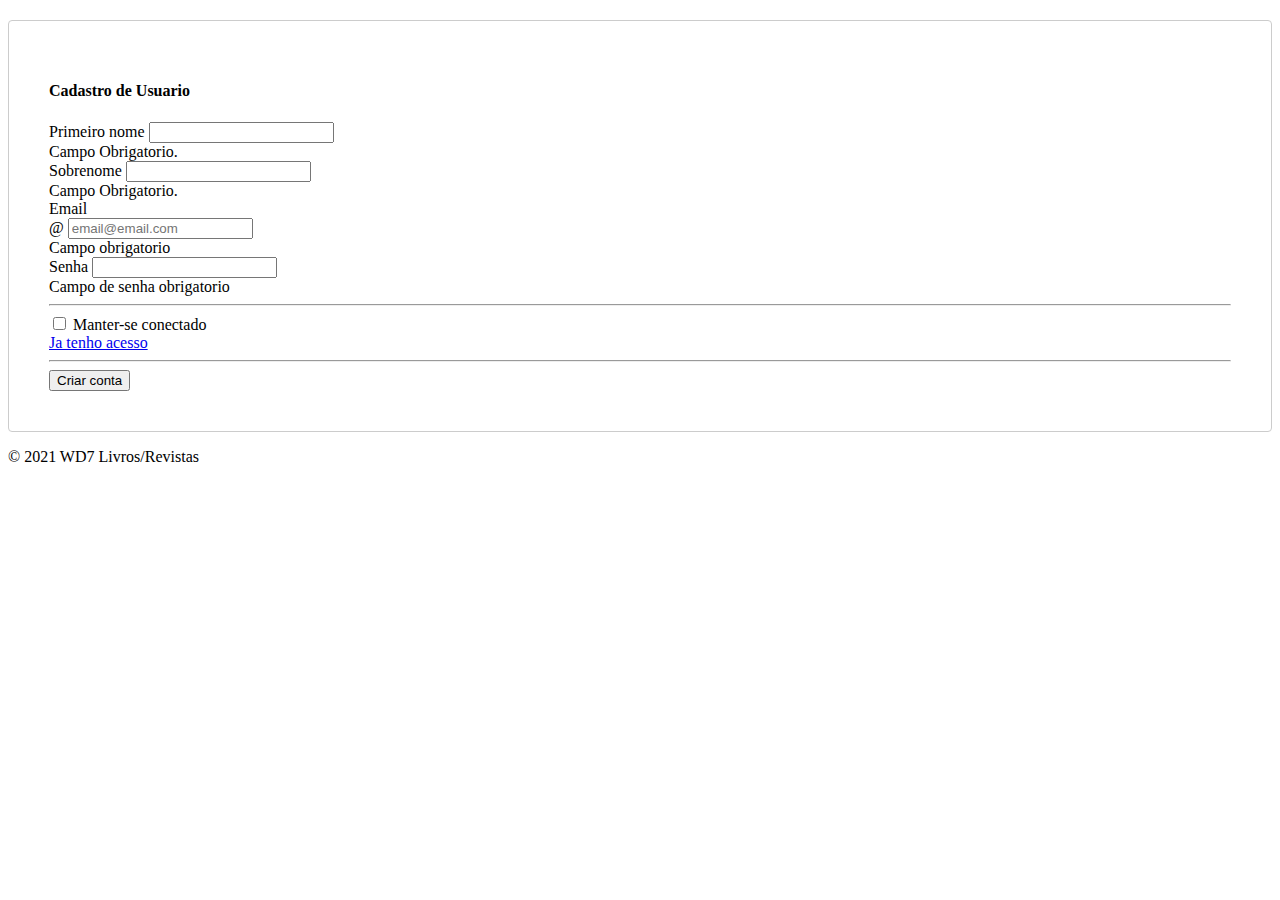
==== index.html @ 4e767e68 "primeiro commit" ====
<!DOCTYPE html>
<!--doctype informa ao agente de usuario a versao do html que deve ser renderizada-->
<html lang="pt-br">

<head>
    <title>pagina de exemplo estrutura basica</title>
    <meta charset="utf-8">
    <meta name="author" content="Mew">
    <meta name="description" content="lista do mew">
    <meta name="keywords" content="html5, tecnologia">
    <link href="https://cdn.jsdelivr.net/npm/bootstrap@5.0.1/dist/css/bootstrap.min.css" rel="stylesheet" integrity="sha384-+0n0xVW2eSR5OomGNYDnhzAbDsOXxcvSN1TPprVMTNDbiYZCxYbOOl7+AMvyTG2x" crossorigin="anonymous">
    <style>
        .border2 {
            border: 1px #ccc solid;
            border-radius: 4px;
        }
        
        .container-padding {
            padding: 40px;
        }
        
        .container-margin {
            margin-top: 20px;
        }
    </style>
</head>

<body>
    <div class="container container-margin  col-md-6 col-offset-3">
        <main>


            <div class="row border2">
                <div class="container-padding">
                    <h4 class="mb-3">Cadastro de Usuario</h4>
                    <form class="needs-validation" novalidate="">
                        <div class="row g-3">
                            <div class="col-sm-6">
                                <label for="firstName" class="form-label">Primeiro nome</label>
                                <input type="text" class="form-control" id="firstName" placeholder="" value="" required>
                                <div class="invalid-feedback">
                                    Campo Obrigatorio.
                                </div>
                            </div>

                            <div class="col-sm-6">
                                <label for="lastName" class="form-label">Sobrenome</label>
                                <input type="text" class="form-control" id="lastName" placeholder="" value="" required title="Campo Obrigatorio">
                                <div class="invalid-feedback">
                                    Campo Obrigatorio.
                                </div>
                            </div>

                            <div class="col-12">
                                <label for="username" class="form-label">Email</label>
                                <div class="input-group has-validation">
                                    <span class="input-group-text">@</span>
                                    <input type="text" class="form-control" id="username" placeholder="email@email.com" required="">
                                    <div class="invalid-feedback">
                                        Campo obrigatorio
                                    </div>
                                </div>
                            </div>

                            <div class="col-12">
                                <label for="email" class="form-label">Senha</label>
                                <input type="password" class="form-control" id="senha" placeholder="">
                                <div class="invalid-feedback">
                                    Campo de senha obrigatorio
                                </div>
                            </div>

                        </div>

                        <hr class="my-4">

                        <div class="form-check">
                            <input type="checkbox" class="form-check-input" id="same-address">
                            <label class="form-check-label" for="same-address">Manter-se conectado</label>
                            <br>
                            <label class="form-check-label" for="same-address"> <a target="_blank" href="login.html">Ja tenho acesso</a></label>
                        </div>

                        <hr class="my-4">


                        <button class="w-100 btn btn-primary btn-lg" type="submit">Criar conta</button>
                    </form>
                </div>
            </div>
        </main>

        <footer class="my-5 pt-5 text-muted text-center text-small">
            <p class="mb-1">© 2021 WD7 Livros/Revistas</p>
        </footer>
    </div>

</body>

</html>
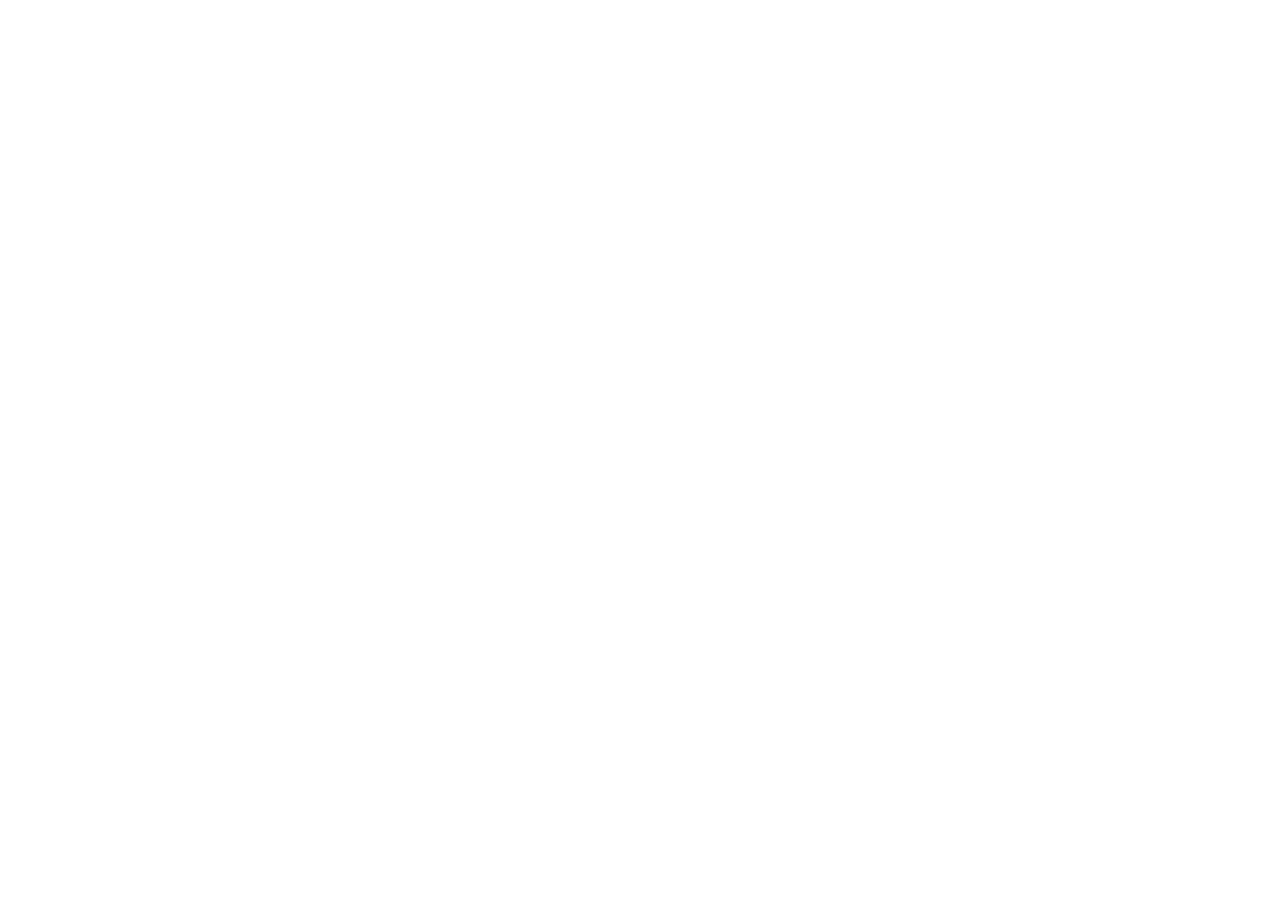
==== commit ce914511: "alterações finais" ====
--- a/index.html
+++ b/index.html
@@ -9,24 +9,18 @@
     <meta name="description" content="lista do mew">
     <meta name="keywords" content="html5, tecnologia">
     <link href="https://cdn.jsdelivr.net/npm/bootstrap@5.0.1/dist/css/bootstrap.min.css" rel="stylesheet" integrity="sha384-+0n0xVW2eSR5OomGNYDnhzAbDsOXxcvSN1TPprVMTNDbiYZCxYbOOl7+AMvyTG2x" crossorigin="anonymous">
-    <style>
-        .border2 {
-            border: 1px #ccc solid;
-            border-radius: 4px;
-        }
-        
-        .container-padding {
-            padding: 40px;
-        }
-        
-        .container-margin {
-            margin-top: 20px;
-        }
-    </style>
+    <link rel="stylesheet" href="./assets/index.css">
 </head>
 
 <body>
-    <div class="container container-margin  col-md-6 col-offset-3">
+
+    <div id="app"></div>
+    <script src="https://cdn.jsdelivr.net/npm/vue/dist/vue.js"></script>
+    <script>
+        new Vue({
+            el: '#app',
+            template: `
+            <div class="container container-margin  col-md-6 col-offset-3">
         <main>
 
 
@@ -93,8 +87,9 @@
         <footer class="my-5 pt-5 text-muted text-center text-small">
             <p class="mb-1">© 2021 WD7 Livros/Revistas</p>
         </footer>
-    </div>
-
+    </div>`
+        })
+    </script>
 </body>
 
 </html>--- a/assets/index.css
+++ b/assets/index.css
@@ -0,0 +1,12 @@
+.border2 {
+    border: 1px #ccc solid;
+    border-radius: 4px;
+}
+
+.container-padding {
+    padding: 40px;
+}
+
+.container-margin {
+    margin-top: 20px;
+}